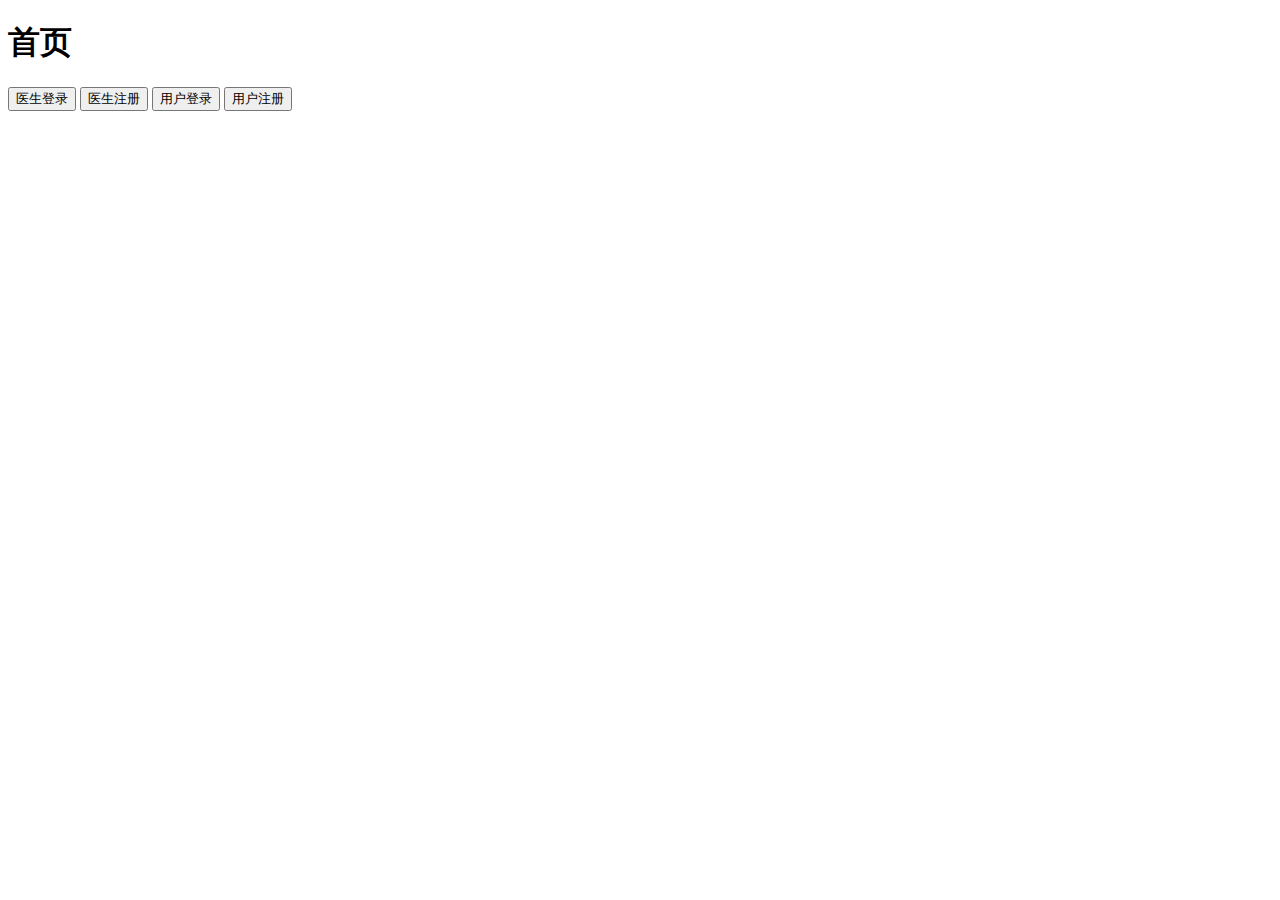
==== reporting/src/main/resources/templates/index.html @ 71abcc39 "first version 1.0.0" ====
<!DOCTYPE html>
<html lang="en" xmlns:th="http://www.thymeleaf.org">
<head>
    <meta http-equiv="Content-Type" content="text/html; charset=UTF-8">
    <meta name="viewport" content="width=device-width, initial-scale=1,shrink-to-fit=no">
    <title>首页</title>
    <link rel="stylesheet" href="css/bootstrap.min.css">
    <link rel="stylesheet" href="css/bootstrap-theme.min.css">
    <link rel="stylesheet" href="css/signin.css">
    <script src="js/bootstrap.js" type="application/javascript"></script>
</head>
<body class="text-center">
<!--  用户登录form表单 -->
<form class="form-signin" action="toOtherPage">
    <h1 class="h3 mb-3 font-weight-normal">首页</h1>

    <button class="btn btn-lg btn-primary btn-block" type="submit" id="doctorLogin" name="doctorLogin" value="1">医生登录</button>
    <button class="btn btn-lg btn-primary btn-block" type="submit" id="doctorRe" name="doctorRe" value="2">医生注册</button>
    <button class="btn btn-lg btn-primary btn-block" type="submit" id="userLogin" name="userLogin" value="3">用户登录</button>
    <button class="btn btn-lg btn-primary btn-block" type="submit" id="userRe" name="userRe" value="4">用户注册</button>
</form>
</body>
</html>
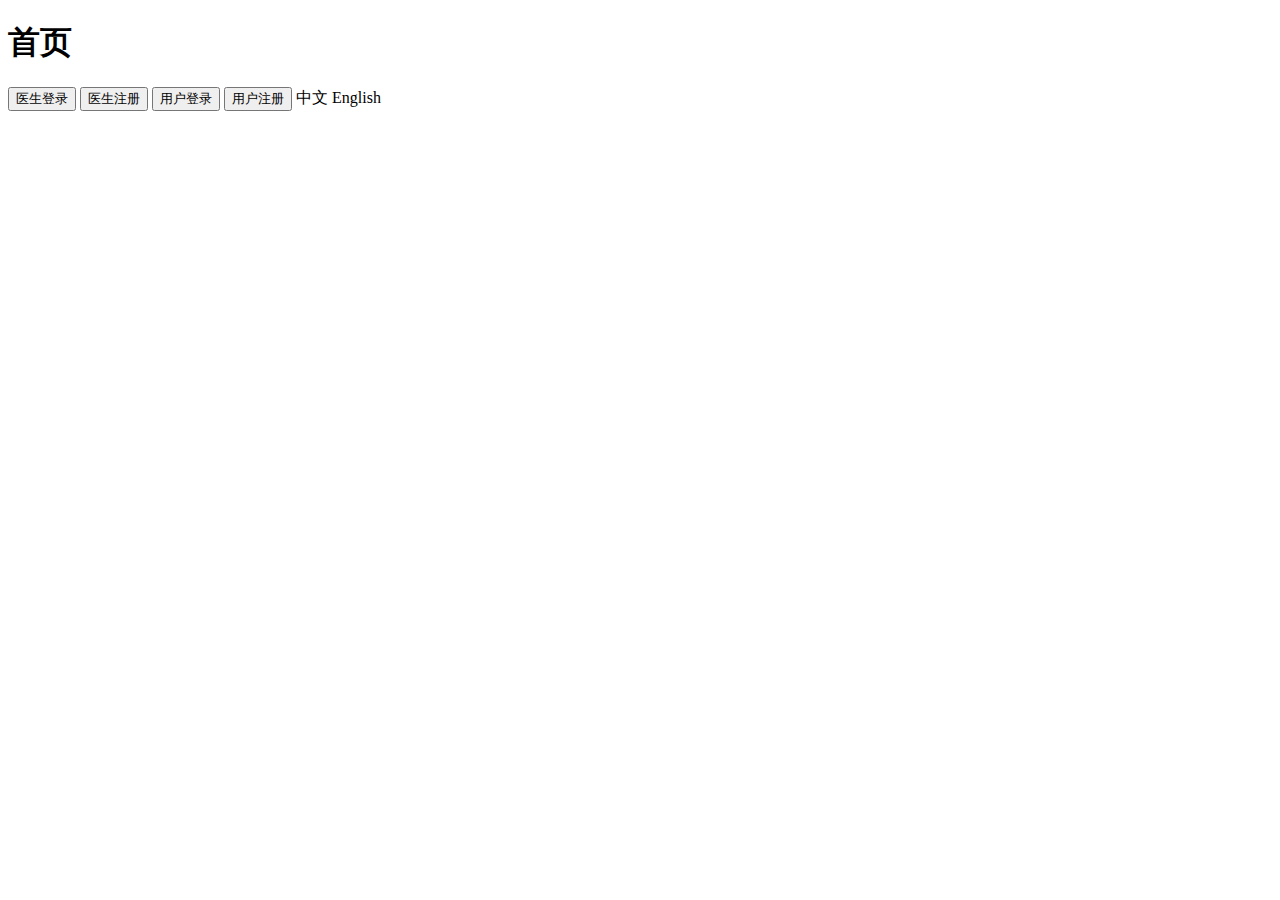
==== commit 44eb4ae4: "add i18n" ====
--- a/reporting/src/main/resources/templates/index.html
+++ b/reporting/src/main/resources/templates/index.html
@@ -12,12 +12,15 @@
 <body class="text-center">
 <!--  用户登录form表单 -->
 <form class="form-signin" action="toOtherPage">
-    <h1 class="h3 mb-3 font-weight-normal">首页</h1>
 
-    <button class="btn btn-lg btn-primary btn-block" type="submit" id="doctorLogin" name="doctorLogin" value="1">医生登录</button>
-    <button class="btn btn-lg btn-primary btn-block" type="submit" id="doctorRe" name="doctorRe" value="2">医生注册</button>
-    <button class="btn btn-lg btn-primary btn-block" type="submit" id="userLogin" name="userLogin" value="3">用户登录</button>
-    <button class="btn btn-lg btn-primary btn-block" type="submit" id="userRe" name="userRe" value="4">用户注册</button>
+    <h1 class="h3 mb-3 font-weight-normal" th:text="#{index.tap}">首页</h1>
+
+    <button class="btn btn-lg btn-primary btn-block" type="submit" id="doctorLogin" name="doctorLogin" value="1" th:text="#{button.b1}">医生登录</button>
+    <button class="btn btn-lg btn-primary btn-block" type="submit" id="doctorRe" name="doctorRe" value="2" th:text="#{button.b2}">医生注册</button>
+    <button class="btn btn-lg btn-primary btn-block" type="submit" id="userLogin" name="userLogin" value="3" th:text="#{button.b3}">用户登录</button>
+    <button class="btn btn-lg btn-primary btn-block" type="submit" id="userRe" name="userRe" value="4" th:text="#{button.b4}">用户注册</button>
+    <a class="btn btn-sm" th:href="@{/toindex(l='zh_CN')}">中文</a>
+    <a class="btn btn-sm" th:href="@{/toindex(l='en_US')}">English</a>
 </form>
 </body>
 </html>
